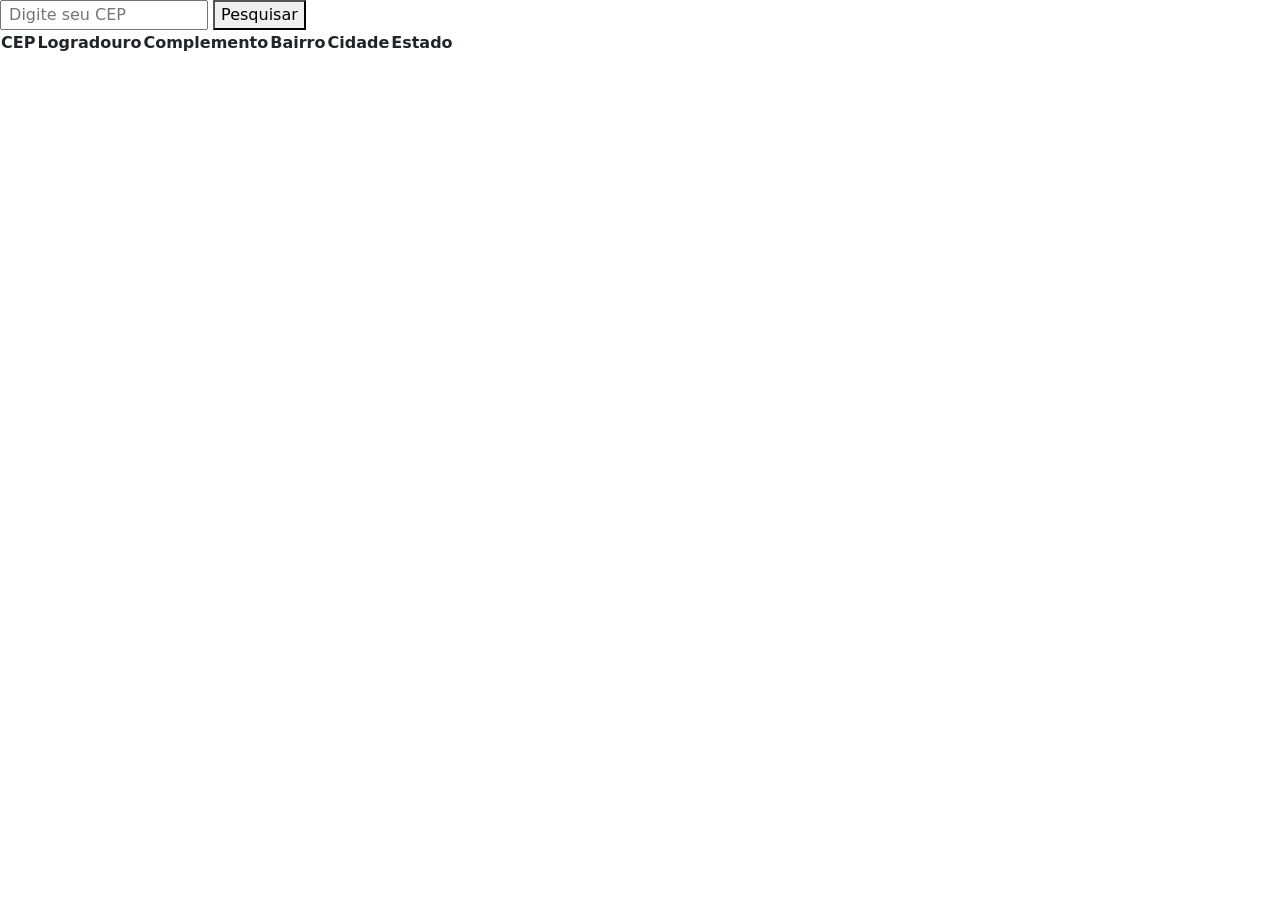
==== Front_End/index.html @ b337009a "Flex | Inicio do curso da FLEX Full Carreira Programado Full Stack | front-end - 2023" ====
<!DOCTYPE html>
<html lang="pt-br">
<head>
    <meta charset="UTF-8">
    <meta http-equiv="X-UA-Compatible" content="IE=edge">
    <link href="https://cdn.jsdelivr.net/npm/bootstrap@5.3.0-alpha1/dist/css/bootstrap.min.css" rel="stylesheet" integrity="sha384-GLhlTQ8iRABdZLl6O3oVMWSktQOp6b7In1Zl3/Jr59b6EGGoI1aFkw7cmDA6j6gD" crossorigin="anonymous">
    <link rel="stylesheet" href="./style/style.css">
    <meta name="viewport" content="width=device-width, initial-scale=1.0">
    <title>Front End</title>
</head>
<body>
    <input type="number" id="cep" placeholder=" Digite seu CEP">
    <button>Pesquisar</button>

    <table id="listagem">
        <tr>
            <th>CEP</th>
            <th>Logradouro</th>
            <th>Complemento</th>
            <th>Bairro</th>
            <th>Cidade</th>
            <th>Estado</th>
        </tr>
    </table>

    <script src="./script/main.js"></script>
    <script src="https://cdn.jsdelivr.net/npm/bootstrap@5.3.0-alpha1/dist/js/bootstrap.bundle.min.js" integrity="sha384-w76AqPfDkMBDXo30jS1Sgez6pr3x5MlQ1ZAGC+nuZB+EYdgRZgiwxhTBTkF7CXvN" crossorigin="anonymous"></script>
</body>
</html>
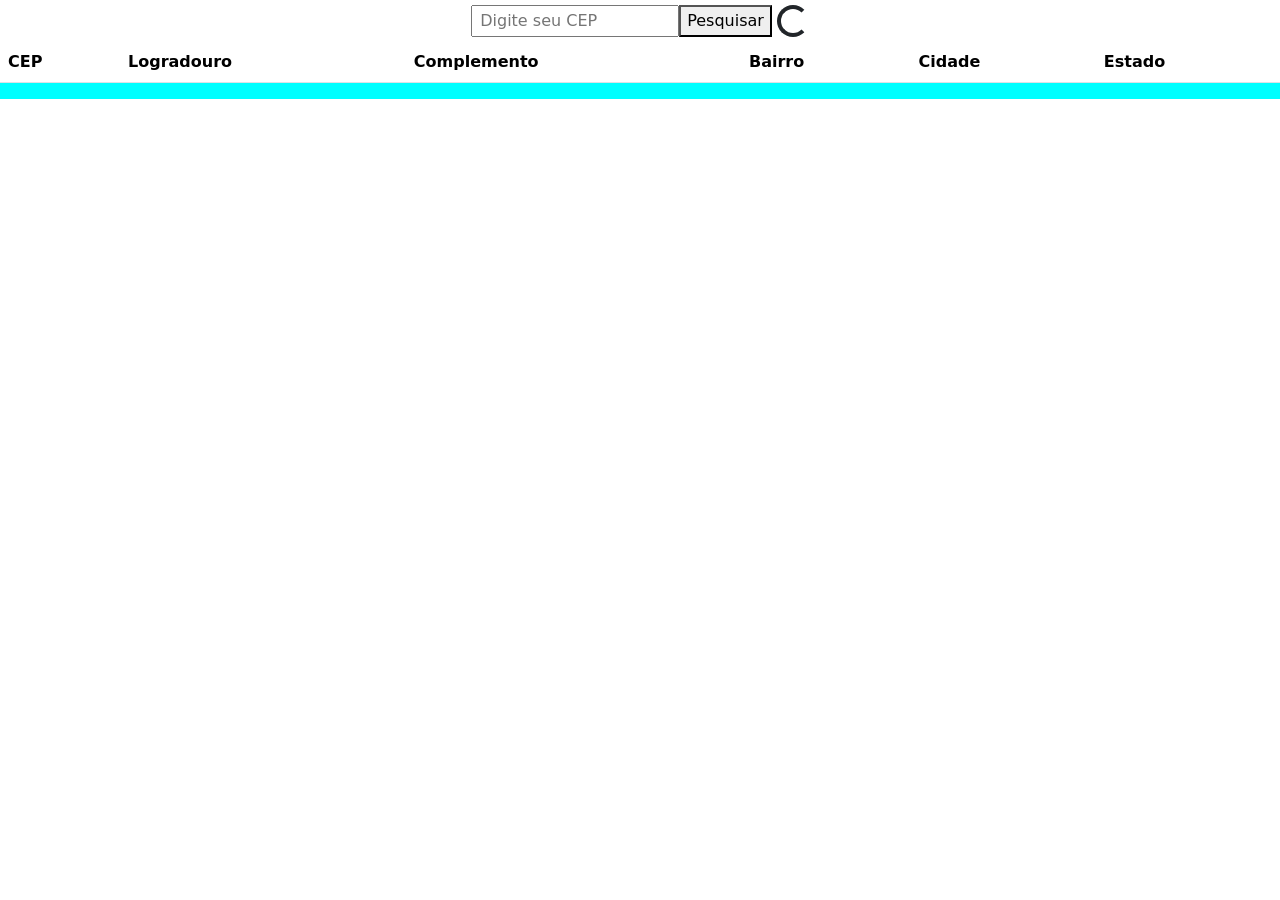
==== commit f3b6e708: "Flex | Inicio do curso da FLEX Full Carreira Programado Full Stack | front-end - 2023" ====
--- a/Front_End/index.html
+++ b/Front_End/index.html
@@ -9,19 +9,27 @@
     <title>Front End</title>
 </head>
 <body>
-    <input type="number" id="cep" placeholder=" Digite seu CEP">
-    <button>Pesquisar</button>
+    <div id="pesquesar">
+        <input type="number" id="cepDigitado" placeholder=" Digite seu CEP">
+        <button onclick="pesquisarCep()">Pesquisar</button>
+        <div class="spinner-border" role="status" id="spinner">
+            <span class="visually-hidden">Loading...</span>
+        </div>
+    </div>
 
-    <table id="listagem">
-        <tr>
-            <th>CEP</th>
-            <th>Logradouro</th>
-            <th>Complemento</th>
-            <th>Bairro</th>
-            <th>Cidade</th>
-            <th>Estado</th>
-        </tr>
-    </table>
+    <div id="list">
+        <table id="listagem" class="table">
+            <tr>
+                <th>CEP</th>
+                <th>Logradouro</th>
+                <th>Complemento</th>
+                <th>Bairro</th>
+                <th>Cidade</th>
+                <th>Estado</th>
+            </tr>
+            
+        </table>
+    </div>
 
     <script src="./script/main.js"></script>
     <script src="https://cdn.jsdelivr.net/npm/bootstrap@5.3.0-alpha1/dist/js/bootstrap.bundle.min.js" integrity="sha384-w76AqPfDkMBDXo30jS1Sgez6pr3x5MlQ1ZAGC+nuZB+EYdgRZgiwxhTBTkF7CXvN" crossorigin="anonymous"></script>
--- a/Front_End/style/style.css
+++ b/Front_End/style/style.css
@@ -0,0 +1,25 @@
+body{
+    background-image: url(https://static.escolakids.uol.com.br/conteudo_legenda/c15374255f16230a12fab7c8d89eee4e.jpg);
+    background-size: cover;
+}
+.input{
+    width: 80%;
+}
+#pesquesar{
+    display: flex;
+    justify-content: center;
+    margin: 5px;
+}
+#spinner{
+    /* display: none; */
+    margin-left: 5px;
+}
+#list{
+    display: flex;
+    flex-direction: column;
+    justify-content: center;
+    background-color: aqua;
+}
+
+.listagem{
+}
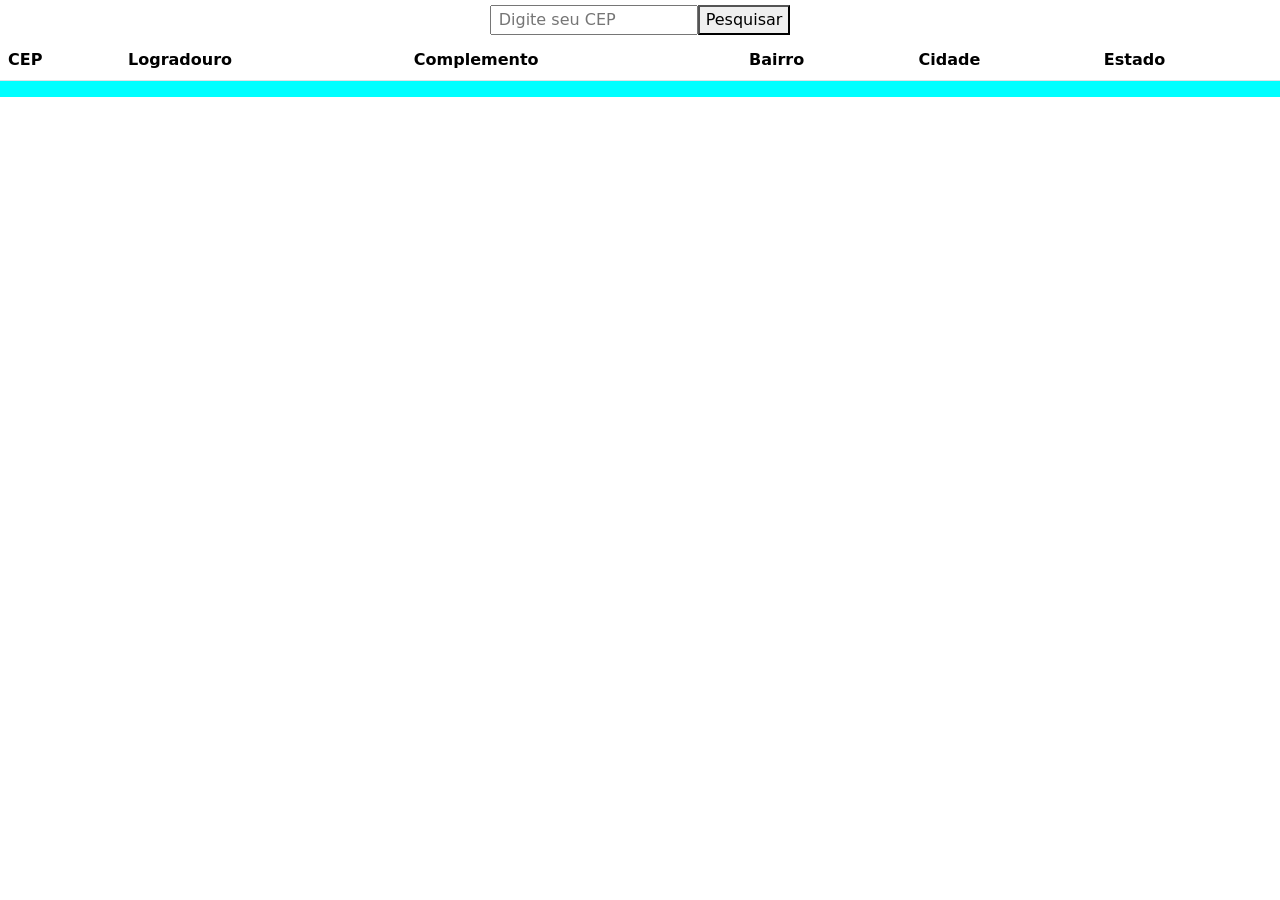
==== commit e1a48c1c: "Flex | Inicio do curso da FLEX Full Carreira Programado Full Stack | front-end - 2023" ====
--- a/Front_End/index.html
+++ b/Front_End/index.html
@@ -9,6 +9,7 @@
     <title>Front End</title>
 </head>
 <body>
+    <div id="background"></div>
     <div id="pesquesar">
         <input type="number" id="cepDigitado" placeholder=" Digite seu CEP">
         <button onclick="pesquisarCep()">Pesquisar</button>
--- a/Front_End/style/style.css
+++ b/Front_End/style/style.css
@@ -1,6 +1,13 @@
-body{
+#background {
     background-image: url(https://static.escolakids.uol.com.br/conteudo_legenda/c15374255f16230a12fab7c8d89eee4e.jpg);
     background-size: cover;
+    background-repeat: no-repeat;
+    position: absolute;
+    top: 0;
+    bottom: 0;
+    left: 0;
+    right: 0;
+    z-index: -1;
 }
 .input{
     width: 80%;
@@ -11,7 +18,7 @@
     margin: 5px;
 }
 #spinner{
-    /* display: none; */
+    display: none;
     margin-left: 5px;
 }
 #list{
